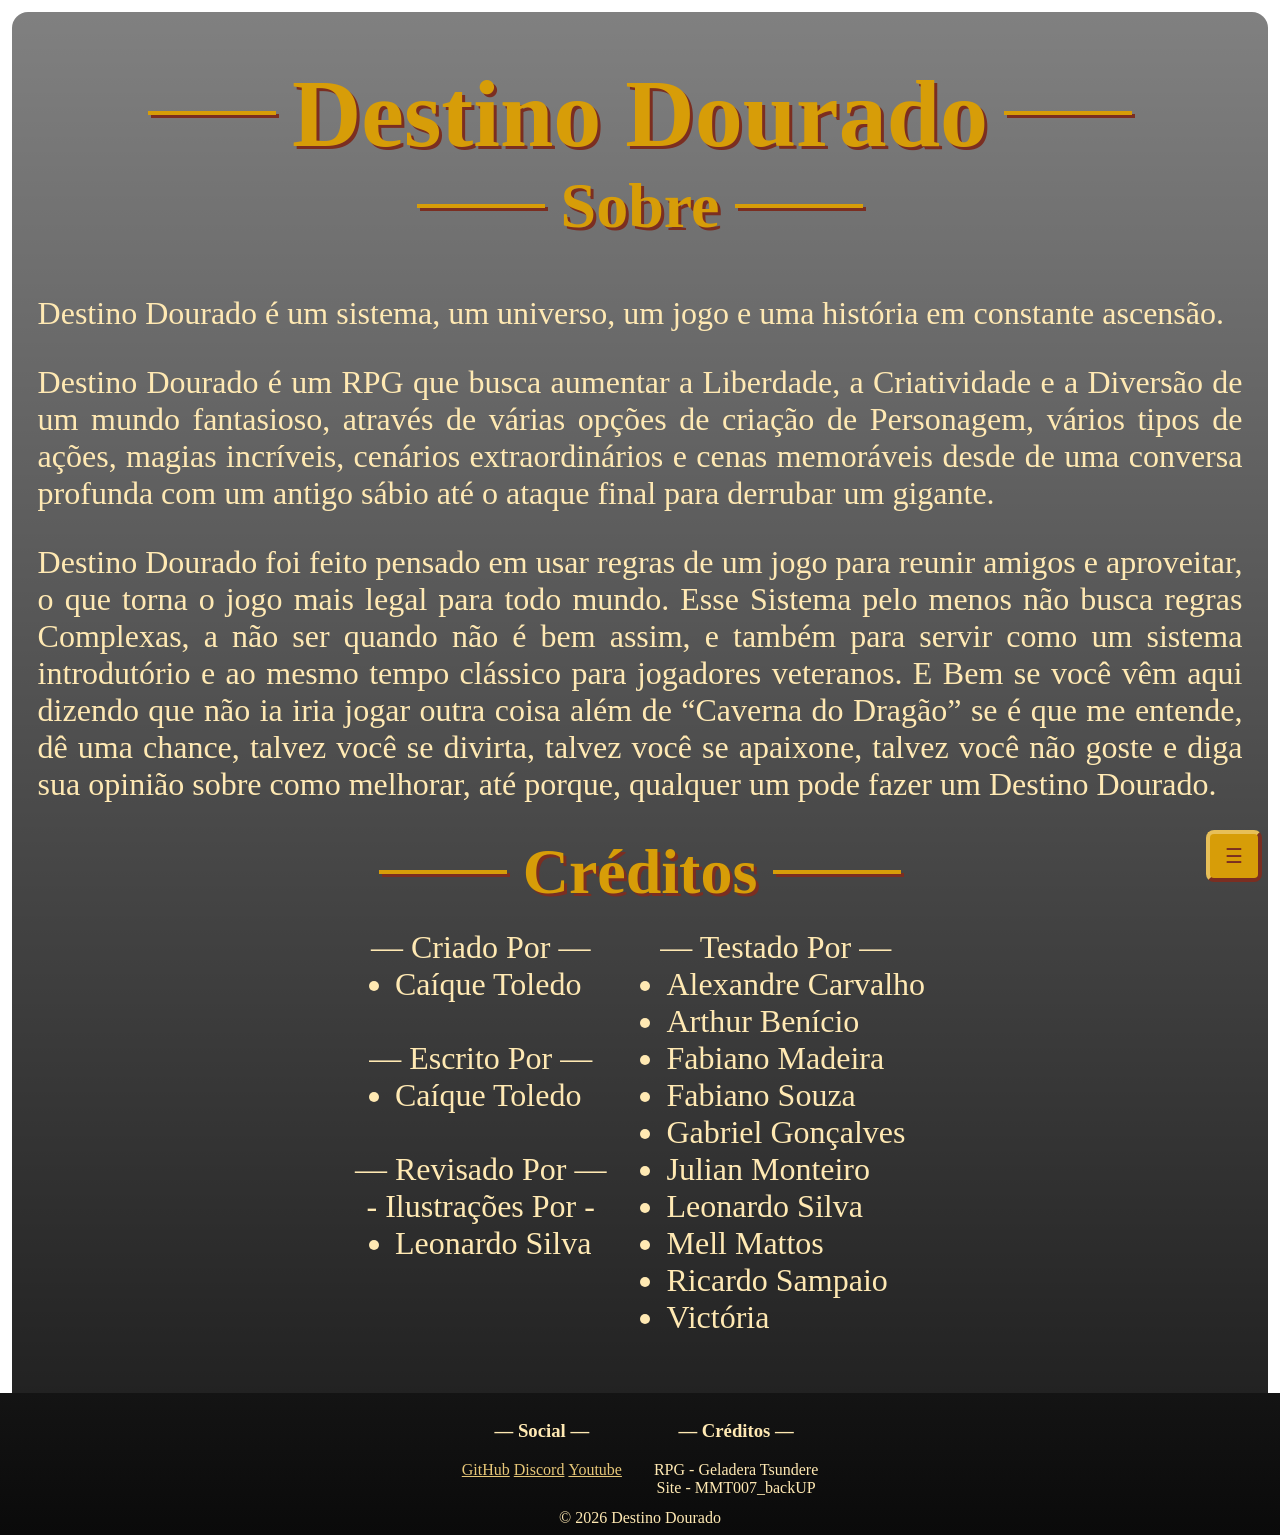
==== index.html @ addffb23 "# unfinished ## Additions - Equipament page - Credits on Main Page - Text Lines for STYLE - Sidebar " ====
<html lang="pt-BR" data-theme="dark">
<head>
    <title>Destino Dourado</title>
    <link rel="icon" href="/assets/icon.webp">
    <link rel="stylesheet" href="index.css">
    
    <meta charset="UTF-8">
    <meta name="viewport" content="width=device-width, initial-scale=1.0">
</head>

<body class="font-size-text old-standard-tt-regular">
    <button id="menu-button" class="">☰</button>

    <div id="menu">
        <a href="#">Principal</a>
        <a href="/spells/">Feitiços</a>
        <a href="/equipaments/">Equipamentos1</a>
        <a href="#credits">Créditos</a>
    </div>

    <div class="inner-column opaque-background">
        <h1 class="title font-size-title title-lines" id="main-title">Destino Dourado</h1>
        <h2 class="title font-size-title-s title-lines" id="about">Sobre</h2>
        <div id="about-text">
            <p>
                Destino Dourado é um sistema, um universo, um jogo e uma história em constante ascensão.
            </p>
            <p>
                Destino Dourado é um RPG que busca aumentar a Liberdade, a Criatividade e a Diversão
                de um mundo fantasioso, através de várias opções de criação de
                Personagem, vários tipos de ações, magias incríveis, cenários
                extraordinários e cenas memoráveis desde de uma conversa profunda com
                um antigo sábio até o ataque final para derrubar um gigante.
            </p>
            <p>
                Destino Dourado foi feito pensado em usar regras de um jogo para reunir
                amigos e aproveitar, o que torna o jogo mais legal para todo mundo.
                Esse Sistema pelo menos não busca regras Complexas, a não ser quando não é
                bem assim, e também para servir como um sistema introdutório e ao
                mesmo tempo clássico para jogadores veteranos.
                E Bem se você vêm aqui dizendo que não ia iria jogar outra coisa além de
                “Caverna do Dragão” se é que me entende, dê uma chance, talvez você
                se divirta, talvez você se apaixone, talvez você não goste e diga sua
                opinião sobre como melhorar, até porque, qualquer um pode fazer um
                Destino Dourado.
            </p>
        </div>

        <h2 class="title font-size-title-s title-lines" id="credits">Créditos</h2>
        <div id="credits-container">
            <div>
                <span>— Criado Por —</span>
                <ul><li>Caíque Toledo</li></ul>
                <br>
                <span>— Escrito Por —</span>
                <ul><li>Caíque Toledo</li></ul>
                <br>
                <span>— Revisado Por —</span>
                <br>
                <span>- Ilustrações Por -</span>
                <ul><li>Leonardo Silva</li></ul>
            </div>
            <div>
                <span>— Testado Por —</span>
                <ul>
                    <li>Alexandre Carvalho</li>
                    <li>Arthur Benício</li>
                    <li>Fabiano Madeira</li>
                    <li>Fabiano Souza</li>
                    <li>Gabriel Gonçalves</li>
                    <li>Julian Monteiro</li>
                    <li>Leonardo Silva</li>
                    <li>Mell Mattos</li>
                    <li>Ricardo Sampaio</li>
                    <li>Victória</li>
                </ul>
            </div>
        </div>
    </div>

    <footer class="font-size-text-s">
        <div id="footer-content">
            <div id="footer-social">
                <h3>— Social —</h3>
            
                <div id="footer-social-content">
                    <a href="#">GitHub</a>
                    <a href="#">Discord</a>
                    <a href="https://www.youtube.com/@destino_douradorpg">Youtube</a>
                </div>
            </div>
            <div id="footer-credits">
                <h3>— Créditos —</h3>
                <span>RPG - Geladera Tsundere</span>
                <span>Site - MMT007_backUP</span>
            </div>
        </div>

        <div id="footer-bottom">
            © 2026 Destino Dourado
        </div>
    </footer>

    <script src="index.js"></script>
</body>
</html>
---- index.css ----
@import url("/styles/button.css");
@import url("/styles/font.css");
@import url("/styles/default.css");
@import url("/styles/vars.css");

#main-title {  padding-bottom: 0; }

#about, #credits { padding-top: 0;}

#about-text {
    margin: 0;

    text-align: justify;
}

#credits-container {
    padding-bottom: 32px;

    display: flex;
    flex-direction: row;

    justify-content: center;
    align-items: start;

    gap: 20px;
}

ul {
    margin-top: 0;
    margin-bottom: 0;

    text-align: left;
    justify-content: center;
}
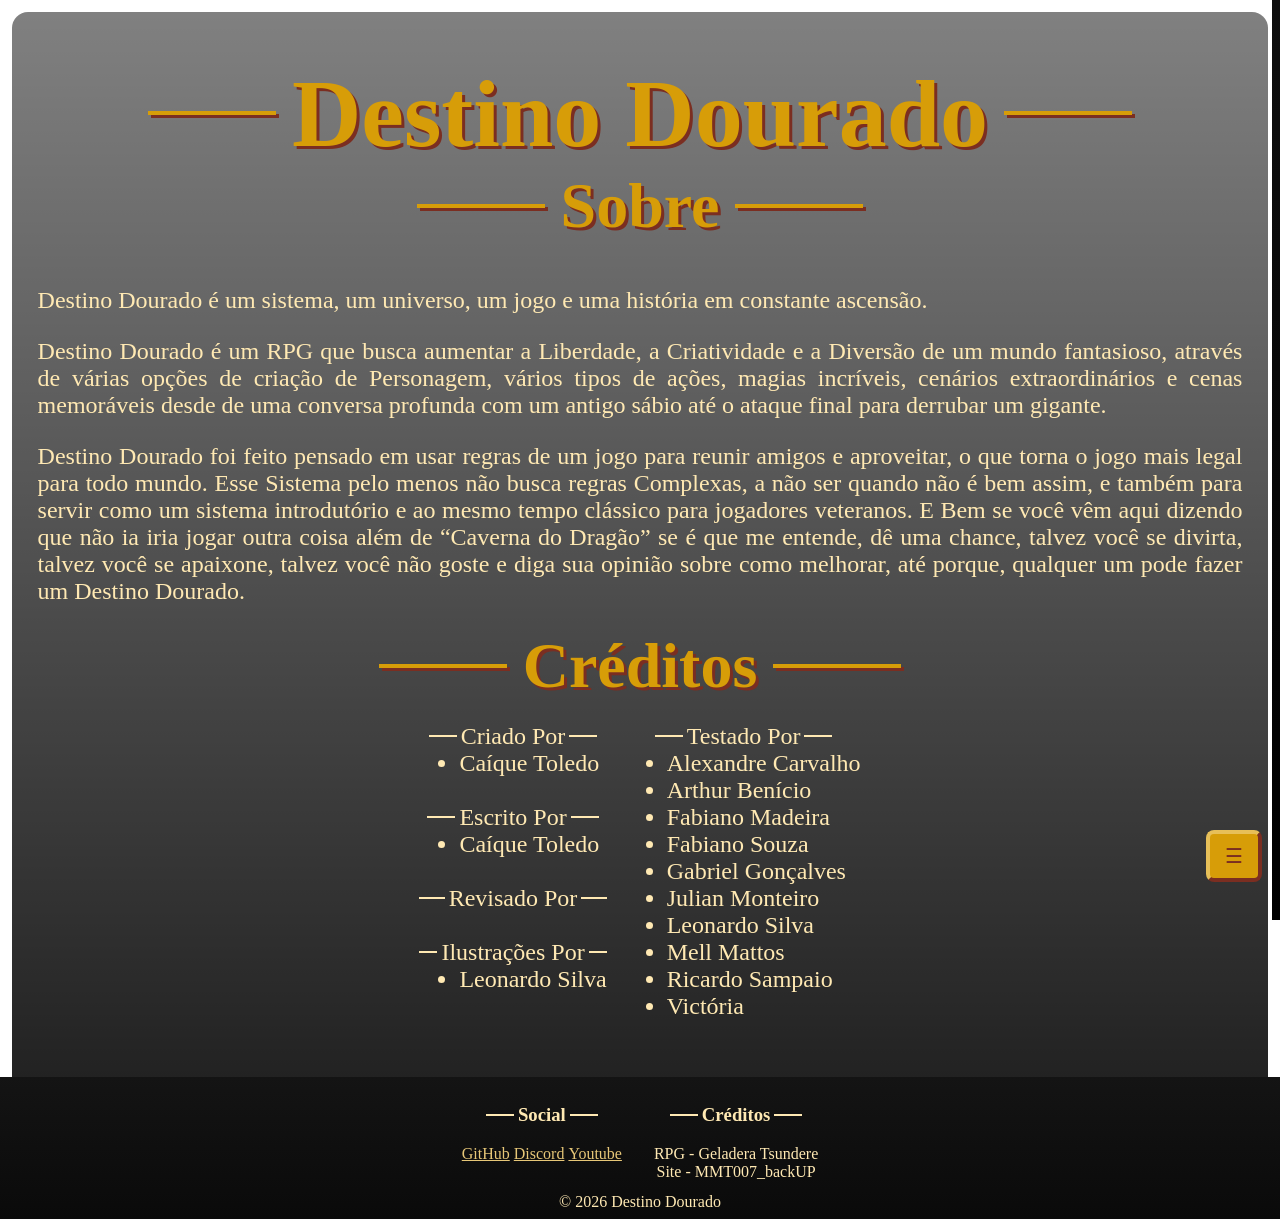
==== commit 799dbbbd: "# BIG CHANGES ## Additions: - Html injection for footer and menu - Spells page menu and footer - Equ" ====
--- a/index.html
+++ b/index.html
@@ -6,17 +6,14 @@
     
     <meta charset="UTF-8">
     <meta name="viewport" content="width=device-width, initial-scale=1.0">
+
+    <meta property="og:title" content="RPG Destino Dourado">
+    <meta property="og:description" content="Destino Dourado é um sistema, um universo, um jogo e uma história em constante ascensão.">
+    <meta property="og:image" content="https://github.com/destinodouradorpg-cpu/destinodouradorpg-cpu.github.io/blob/main/assets/icon.webp?raw=true">
 </head>
 
 <body class="font-size-text old-standard-tt-regular">
-    <button id="menu-button" class="">☰</button>
-
-    <div id="menu">
-        <a href="#">Principal</a>
-        <a href="/spells/">Feitiços</a>
-        <a href="/equipaments/">Equipamentos1</a>
-        <a href="#credits">Créditos</a>
-    </div>
+    <div data-include="/presets/menu.html"></div>
 
     <div class="inner-column opaque-background">
         <h1 class="title font-size-title title-lines" id="main-title">Destino Dourado</h1>
@@ -49,19 +46,19 @@
         <h2 class="title font-size-title-s title-lines" id="credits">Créditos</h2>
         <div id="credits-container">
             <div>
-                <span>— Criado Por —</span>
+                <span class="text-lines">Criado Por</span>
                 <ul><li>Caíque Toledo</li></ul>
                 <br>
-                <span>— Escrito Por —</span>
+                <span class="text-lines">Escrito Por</span>
                 <ul><li>Caíque Toledo</li></ul>
                 <br>
-                <span>— Revisado Por —</span>
+                <span class="text-lines">Revisado Por</span>
                 <br>
-                <span>- Ilustrações Por -</span>
+                <span class="text-lines">Ilustrações Por</span>
                 <ul><li>Leonardo Silva</li></ul>
             </div>
             <div>
-                <span>— Testado Por —</span>
+                <span class="text-lines">Testado Por</span>
                 <ul>
                     <li>Alexandre Carvalho</li>
                     <li>Arthur Benício</li>
@@ -78,29 +75,9 @@
         </div>
     </div>
 
-    <footer class="font-size-text-s">
-        <div id="footer-content">
-            <div id="footer-social">
-                <h3>— Social —</h3>
-            
-                <div id="footer-social-content">
-                    <a href="#">GitHub</a>
-                    <a href="#">Discord</a>
-                    <a href="https://www.youtube.com/@destino_douradorpg">Youtube</a>
-                </div>
-            </div>
-            <div id="footer-credits">
-                <h3>— Créditos —</h3>
-                <span>RPG - Geladera Tsundere</span>
-                <span>Site - MMT007_backUP</span>
-            </div>
-        </div>
+    <div data-include="/presets/footer.html"></div>
 
-        <div id="footer-bottom">
-            © 2026 Destino Dourado
-        </div>
-    </footer>
-
-    <script src="index.js"></script>
+    <script src="/scripts/htmlinclude.js"></script>
+    <script src="/scripts/menu.js"></script>
 </body>
 </html>
--- a/index.css
+++ b/index.css
@@ -1,7 +1,4 @@
-@import url("/styles/button.css");
-@import url("/styles/font.css");
 @import url("/styles/default.css");
-@import url("/styles/vars.css");
 
 #main-title {  padding-bottom: 0; }
 
